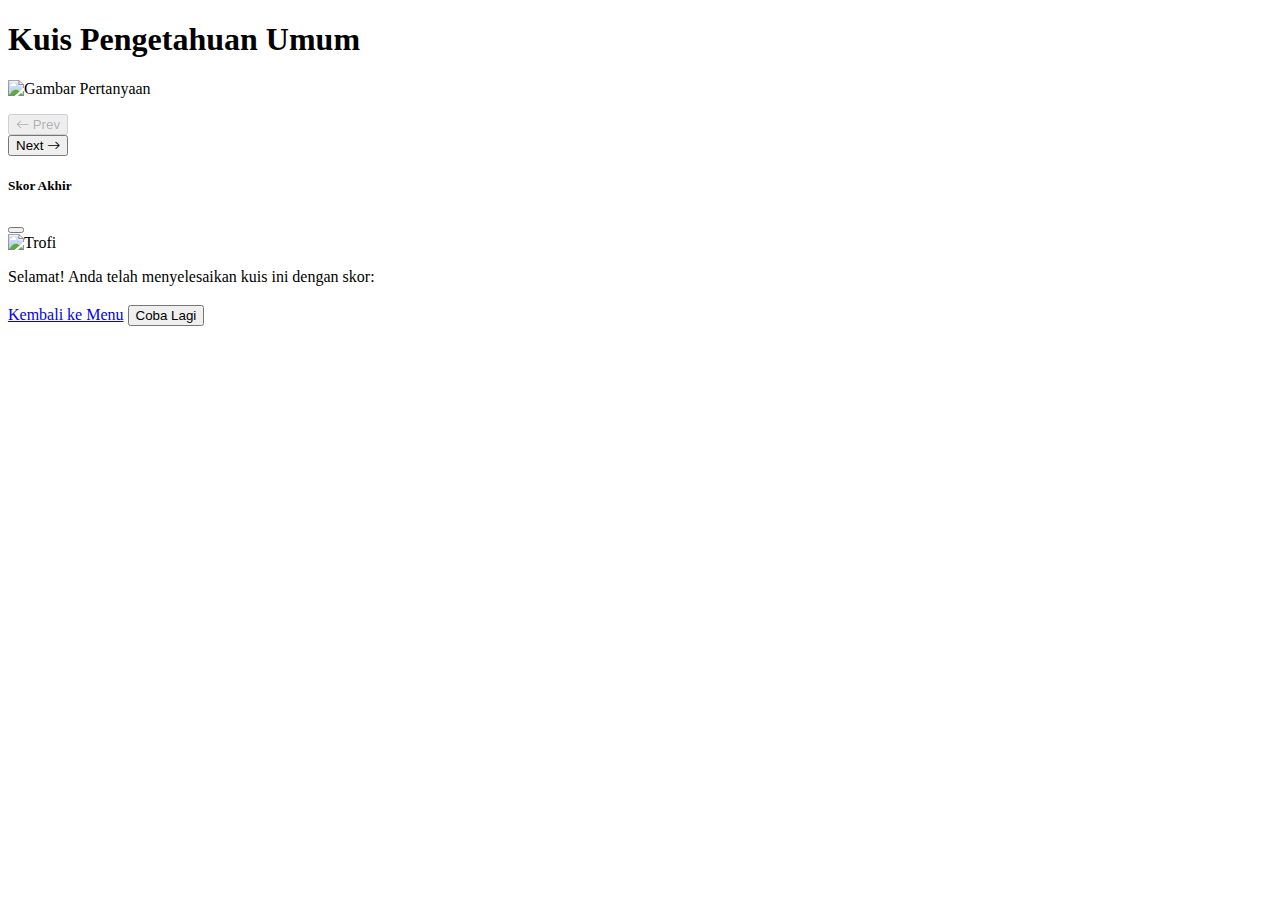
==== pages/common-knowledge-quiz.html @ c14678dc "v2-update besar" ====
<!DOCTYPE html>
<html lang="en">
<head>
  <meta charset="UTF-8">
  <meta name="viewport" content="width=device-width, initial-scale=1.0">
  <title>Kuis Pengetahuan Umum</title>
  <link href="/imk-v1/assets/bootstrap-5.3.3-dist/css/bootstrap.min.css" rel="stylesheet">
  <link rel="preconnect" href="https://fonts.googleapis.com">
  <link rel="preconnect" href="https://fonts.gstatic.com" crossorigin>
  <link href="https://fonts.googleapis.com/css2?family=Poppins:wght@400;600;700&display=swap" rel="stylesheet">
  <link rel="stylesheet" href="https://cdn.jsdelivr.net/npm/bootstrap-icons@1.10.5/font/bootstrap-icons.css">
  <link rel="stylesheet" href="/imk-v1/styles/common-knowledge-quiz.css">
  <link rel="manifest" href="/imk-v1/manifest.json">
</head>
<body>
  <div class="d-flex flex-column justify-content-center align-items-center min-vh-100 py-4">
    <h1 class="text-center mb-4">Kuis Pengetahuan Umum</h1>
    <div class="quiz-container">
      <div class="card quiz-card mb-4">
        <div class="card-body">
          <div id="question-container" class="mb-4" aria-live="polite">
            <img id="question-image" src="" alt="Gambar Pertanyaan" class="question-image mb-3">
            <p id="question-text" class="question-text"></p>
          </div>
          <div id="answer-options" class="d-grid mb-4" role="radiogroup" aria-labelledby="question-container"></div>
        </div>
      </div>
      <div class="d-flex justify-content-between align-items-center">
        <button id="prev-btn" class="btn btn-secondary" disabled aria-label="Pertanyaan Sebelumnya">
          <i class="bi bi-arrow-left me-2"></i> Prev
        </button>
        <div id="question-number" class="d-flex mx-2"></div>
        <button id="next-btn" class="btn btn-primary" aria-label="Pertanyaan Selanjutnya">
          Next <i class="bi bi-arrow-right ms-2"></i>
        </button>
      </div>
    </div>
  </div>

  <div class="modal fade" id="scoreModal" tabindex="-1" aria-labelledby="scoreModalLabel" aria-hidden="true">
    <div class="modal-dialog modal-dialog-centered">
      <div class="modal-content">
        <div class="modal-header">
          <h5 class="modal-title" id="scoreModalLabel">Skor Akhir</h5>
          <button type="button" class="btn-close" data-bs-dismiss="modal" aria-label="Tutup"></button>
        </div>
        <div class="modal-body text-center">
          <img src="/imk-v1/assets/gold-trophy.svg" alt="Trofi" class="trophy-image mb-3">
          <p>Selamat! Anda telah menyelesaikan kuis ini dengan skor:</p>
          <h3 id="finalScore" class="mb-3" aria-live="polite"></h3>
          <p id="finalMessage" aria-live="polite"></p>
        </div>
        <div class="modal-footer justify-content-center">
          <a href="/imk-v1/pages/menu.html" class="btn btn-secondary">Kembali ke Menu</a>
          <button type="button" class="btn btn-primary" onclick="restartQuiz()">Coba Lagi</button>
        </div>
      </div>
    </div>
  </div>

  <script src="/imk-v1/assets/bootstrap-5.3.3-dist/js/bootstrap.bundle.min.js"></script>
  <script src="/imk-v1/scripts/common-knowledge-quiz.js"></script>
</body>
</html>
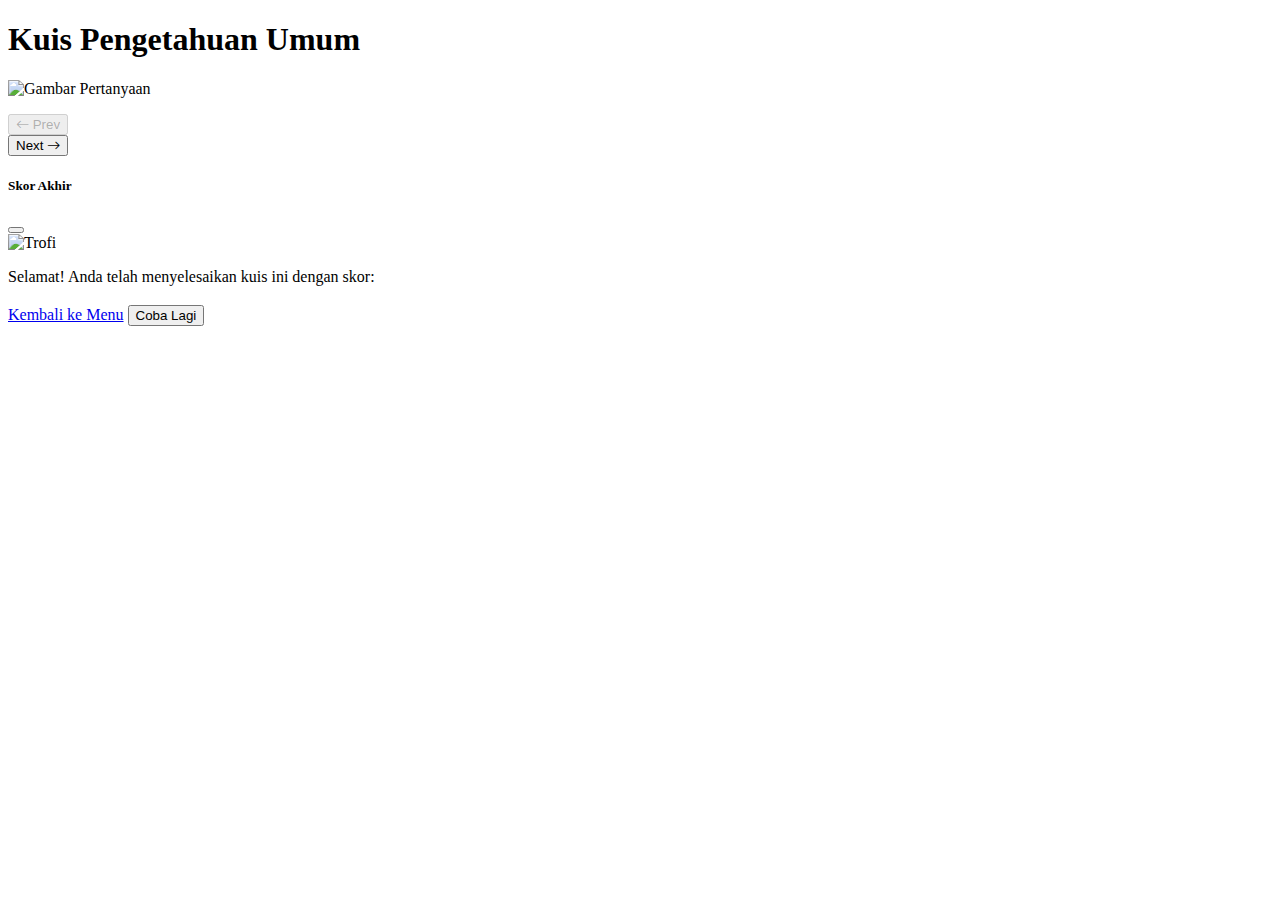
==== commit 6e938b50: "Add files via upload" ====
--- a/pages/common-knowledge-quiz.html
+++ b/pages/common-knowledge-quiz.html
@@ -11,6 +11,7 @@
   <link rel="stylesheet" href="https://cdn.jsdelivr.net/npm/bootstrap-icons@1.10.5/font/bootstrap-icons.css">
   <link rel="stylesheet" href="/imk-v1/styles/common-knowledge-quiz.css">
   <link rel="manifest" href="/imk-v1/manifest.json">
+  <meta name="theme-color" content="#FFFFFF">
 </head>
 <body>
   <div class="d-flex flex-column justify-content-center align-items-center min-vh-100 py-4">
